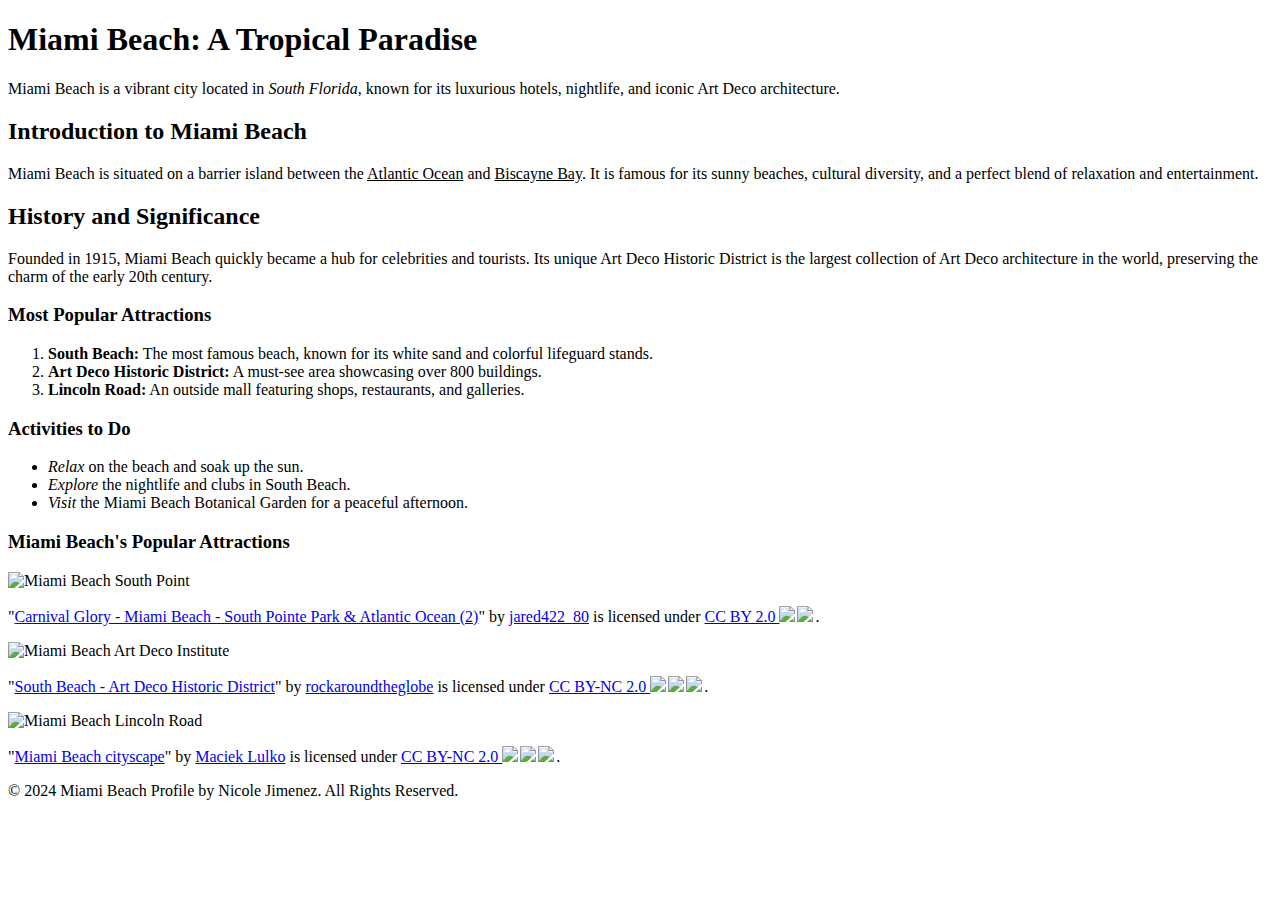
==== MiamiBeachProfile.html @ 966f8d70 "Add files via upload" ====
<!DOCTYPE html>
<html>
    <head>
        <title>Miami Beach</title>
        <meta name="author" content="Nicole Jimenez">
        <meta name="description" content="A detailed profile of Miami Beach, highlighting its history, attractions, and cultural significance.">
        <meta name="keywords" content="Miami Beach, Florida, tourism, culture, attractions, travel, beaches">
    </head>
    <body>
    <!--Header Section-->
        <header>
            <h1>Miami Beach: A Tropical Paradise</h1>
            <p>Miami Beach is a vibrant city located in <cite>South Florida</cite>, known for its luxurious hotels, nightlife, and iconic Art Deco architecture.</p>
        </header>

    <!-- Main Section -->
        <main>
            <h2>Introduction to Miami Beach</h2>
            <p>Miami Beach is situated on a barrier island between the <u>Atlantic Ocean</u> and <u>Biscayne Bay</u>. It is famous for its sunny beaches, cultural diversity, and a perfect blend of relaxation and entertainment.</p>

            <h2>History and Significance</h2>
            <p>Founded in 1915, Miami Beach quickly became a hub for celebrities and tourists. Its unique Art Deco Historic District is the largest collection of Art Deco architecture in the world, preserving the charm of the early 20th century.</p>
            
            <h3>Most Popular Attractions</h3>
            <ol>
                <li> <strong>South Beach:</strong> The most famous beach, known for its white sand and colorful lifeguard stands.</li>
                <li> <strong>Art Deco Historic District:</strong> A must-see area showcasing over 800 buildings.</li>
                <li> <strong>Lincoln Road:</strong> An outside mall featuring shops, restaurants, and galleries.</li>
            </ol>

            <h3>Activities to Do</h3>
            <ul>
                <li> <em>Relax</em> on the beach and soak up the sun.</li>
                <li> <em>Explore</em> the nightlife and clubs in South Beach.</li>
                <li> <em>Visit</em> the Miami Beach Botanical Garden for a peaceful afternoon.</li>
            </ul>

    <!-- Image Section -->
        <h3>Miami Beach's Popular Attractions</h3>
        <img src="https://live.staticflickr.com/3851/14768786162_12f0b7c907_b.jpg" alt="Miami Beach South Point" width="600" height="400">
        <p class="attribution">"<a rel="noopener noreferrer" href="https://www.flickr.com/photos/93283041@N00/14768786162">Carnival Glory - Miami Beach - South Pointe Park &amp; Atlantic Ocean (2)</a>" by <a rel="noopener noreferrer" href="https://www.flickr.com/photos/93283041@N00">jared422_80</a> is licensed under <a rel="noopener noreferrer" href="https://creativecommons.org/licenses/by/2.0/?ref=openverse">CC BY 2.0 <img src="https://mirrors.creativecommons.org/presskit/icons/cc.svg" style="height: 1em; margin-right: 0.125em; display: inline;" /><img src="https://mirrors.creativecommons.org/presskit/icons/by.svg" style="height: 1em; margin-right: 0.125em; display: inline;" /></a>.</p>

        <img src="https://live.staticflickr.com/6032/6286152099_0f14cc32b0_b.jpg" alt="Miami Beach Art Deco Institute" width="600" height="400">
        <p class="attribution">"<a rel="noopener noreferrer" href="https://www.flickr.com/photos/58791115@N05/6286152099">South Beach - Art Deco Historic District</a>" by <a rel="noopener noreferrer" href="https://www.flickr.com/photos/58791115@N05">rockaroundtheglobe</a> is licensed under <a rel="noopener noreferrer" href="https://creativecommons.org/licenses/by-nc/2.0/?ref=openverse">CC BY-NC 2.0 <img src="https://mirrors.creativecommons.org/presskit/icons/cc.svg" style="height: 1em; margin-right: 0.125em; display: inline;" /><img src="https://mirrors.creativecommons.org/presskit/icons/by.svg" style="height: 1em; margin-right: 0.125em; display: inline;" /><img src="https://mirrors.creativecommons.org/presskit/icons/nc.svg" style="height: 1em; margin-right: 0.125em; display: inline;" /></a>.</p>

        <img src="https://live.staticflickr.com/4744/39127254155_b9c5bc2b41_b.jpg" alt="Miami Beach Lincoln Road" width="600" height="400">
        <p class="attribution">"<a rel="noopener noreferrer" href="https://www.flickr.com/photos/62401943@N06/39127254155">Miami Beach cityscape</a>" by <a rel="noopener noreferrer" href="https://www.flickr.com/photos/62401943@N06">Maciek Lulko</a> is licensed under <a rel="noopener noreferrer" href="https://creativecommons.org/licenses/by-nc/2.0/?ref=openverse">CC BY-NC 2.0 <img src="https://mirrors.creativecommons.org/presskit/icons/cc.svg" style="height: 1em; margin-right: 0.125em; display: inline;" /><img src="https://mirrors.creativecommons.org/presskit/icons/by.svg" style="height: 1em; margin-right: 0.125em; display: inline;" /><img src="https://mirrors.creativecommons.org/presskit/icons/nc.svg" style="height: 1em; margin-right: 0.125em; display: inline;" /></a>.</p>
        
        </main>

    <!-- Footer Section -->
    <footer>
        <p>&copy; 2024 Miami Beach Profile by Nicole Jimenez. All Rights Reserved.</p>
        </footer>
    </body>
</html>
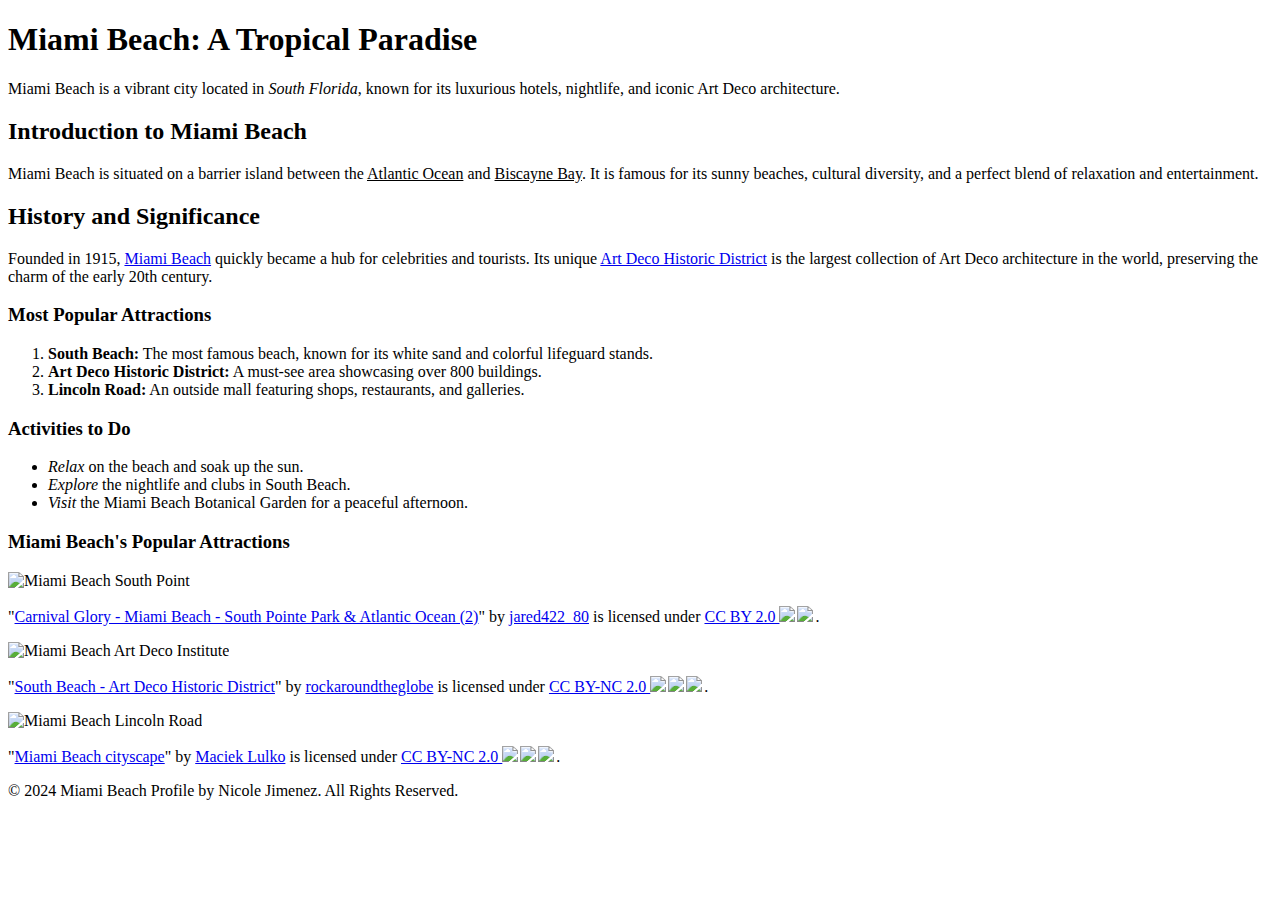
==== commit 33efebdd: "Add files via upload" ====
--- a/MiamiBeachProfile.html
+++ b/MiamiBeachProfile.html
@@ -19,7 +19,7 @@
             <p>Miami Beach is situated on a barrier island between the <u>Atlantic Ocean</u> and <u>Biscayne Bay</u>. It is famous for its sunny beaches, cultural diversity, and a perfect blend of relaxation and entertainment.</p>
 
             <h2>History and Significance</h2>
-            <p>Founded in 1915, Miami Beach quickly became a hub for celebrities and tourists. Its unique Art Deco Historic District is the largest collection of Art Deco architecture in the world, preserving the charm of the early 20th century.</p>
+            <p>Founded in 1915, <a href=https://www.miamibeachfl.gov/ target="_blank">Miami Beach</a> quickly became a hub for celebrities and tourists. Its unique <a href="https://www.miamiandbeaches.com/l/attractions/art-deco-historic-district/2116" target="_blank">Art Deco Historic District</a> is the largest collection of Art Deco architecture in the world, preserving the charm of the early 20th century.</p>
             
             <h3>Most Popular Attractions</h3>
             <ol>
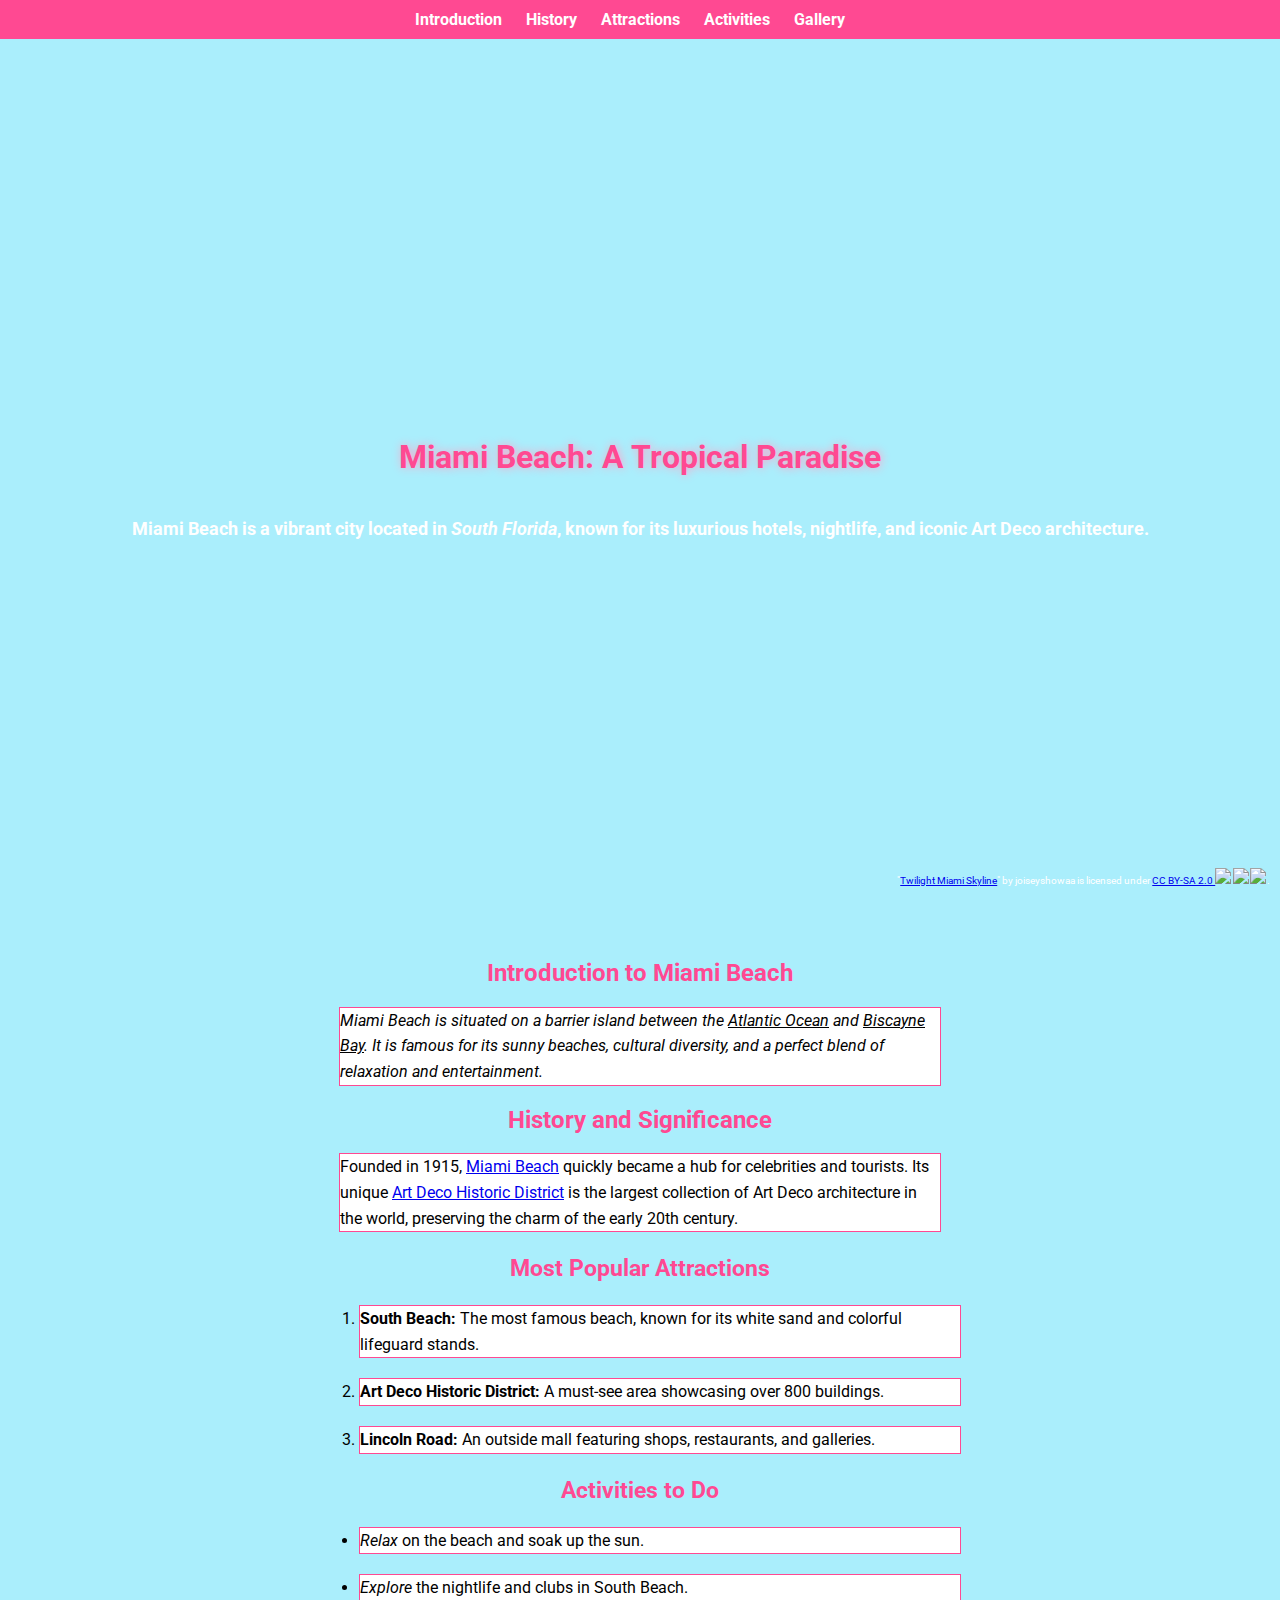
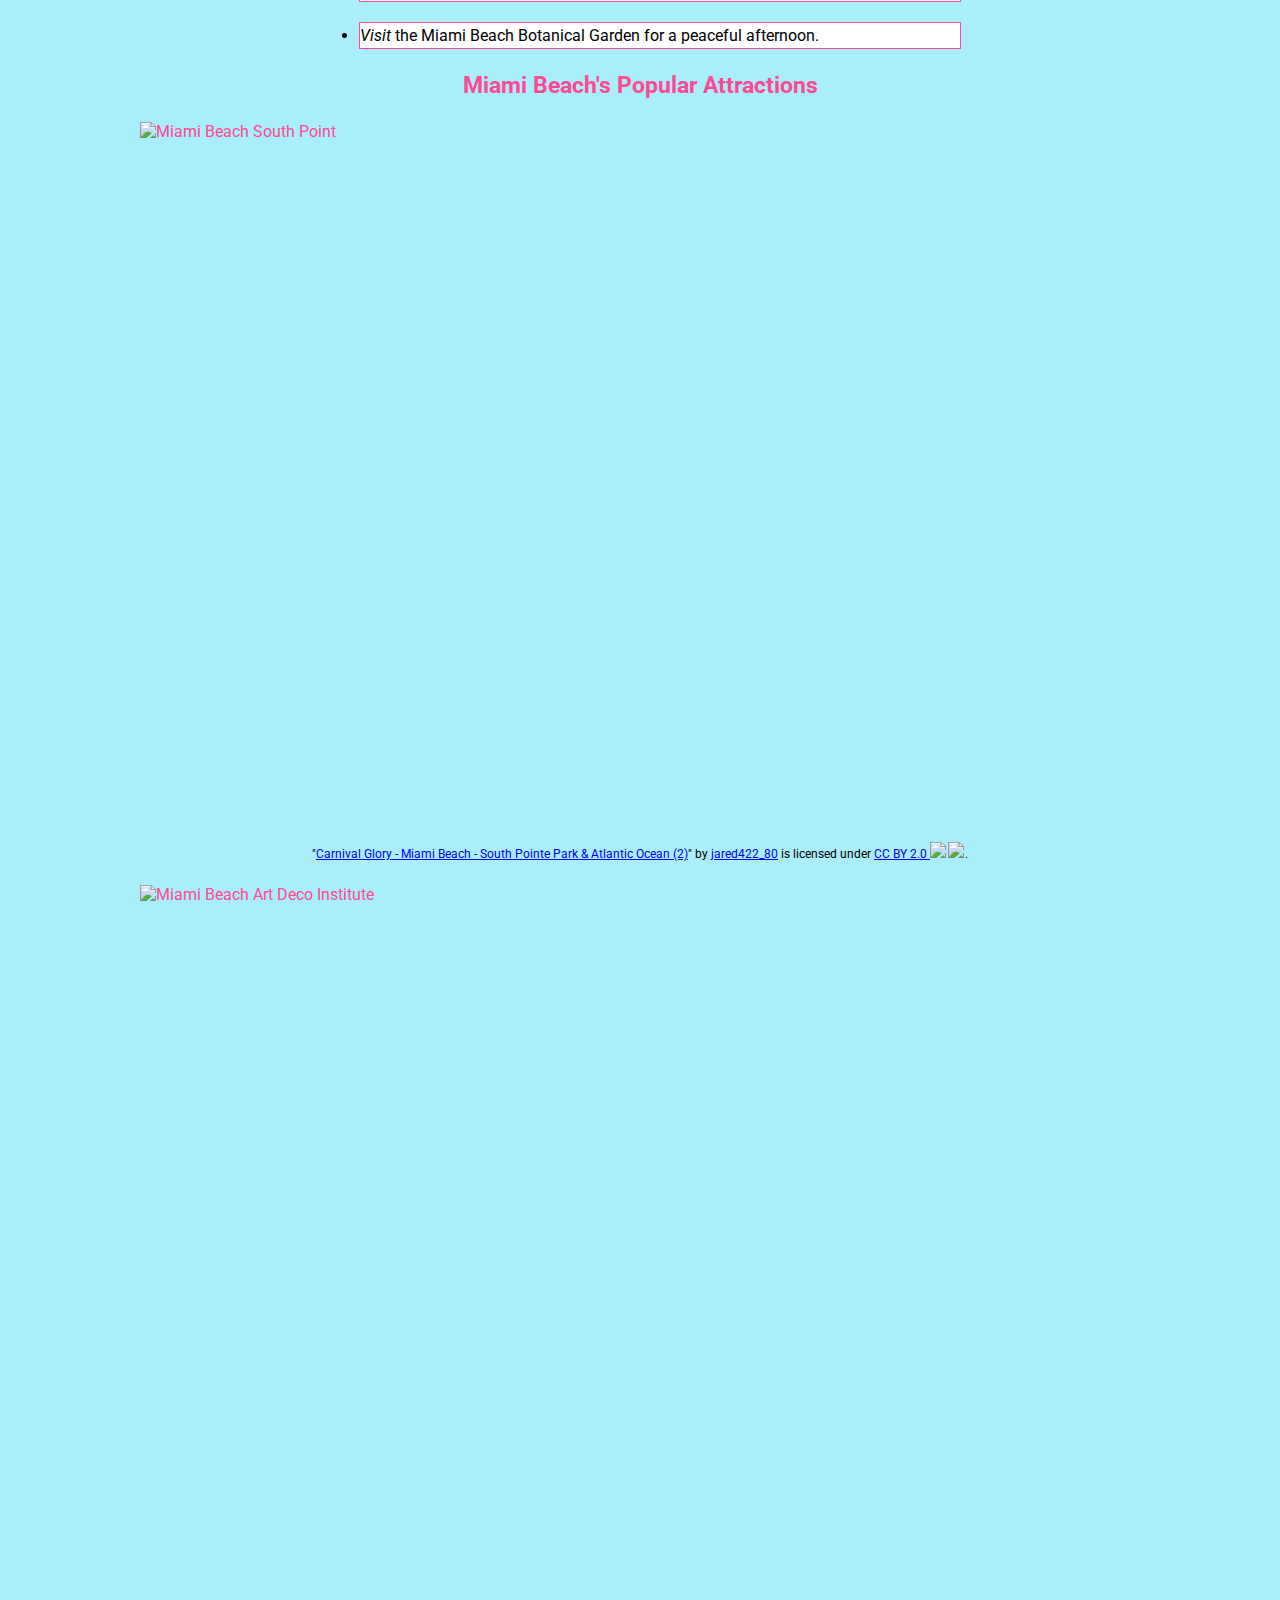
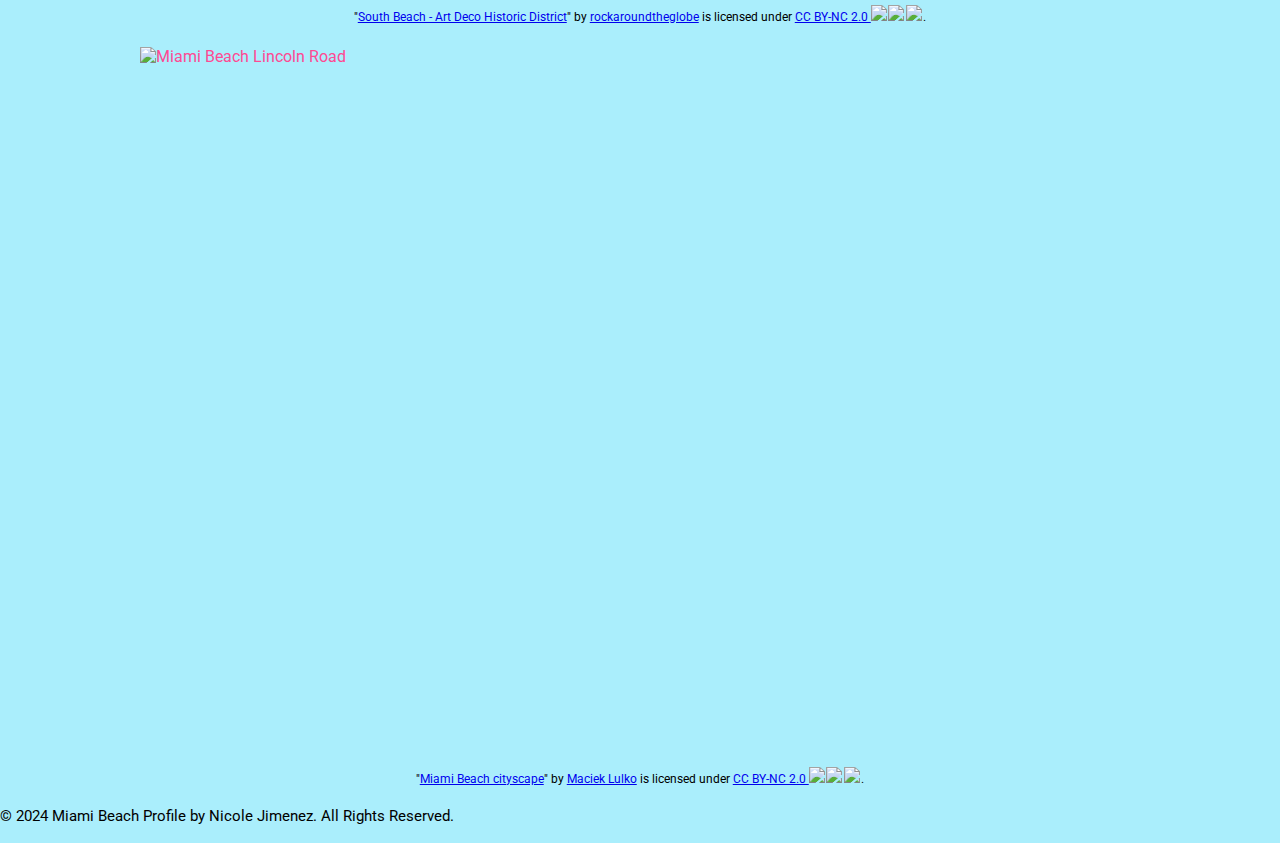
==== commit 23e54946: "Add files via upload" ====
--- a/MiamiBeachProfile.html
+++ b/MiamiBeachProfile.html
@@ -1,56 +1,81 @@
 <!DOCTYPE html>
-<html>
+<html lang="en">
     <head>
+        <meta charset="UTF-8">
+        <meta name="viewport" content="width=device-width, initial-scale=1.0">
         <title>Miami Beach</title>
         <meta name="author" content="Nicole Jimenez">
         <meta name="description" content="A detailed profile of Miami Beach, highlighting its history, attractions, and cultural significance.">
         <meta name="keywords" content="Miami Beach, Florida, tourism, culture, attractions, travel, beaches">
+        <link rel="stylesheet" href="style.css">
     </head>
     <body>
+
+    <!-- Navigation Section -->
+    <nav>
+        <ul>
+            <li><a href="#Introduction">Introduction</a></li>
+            <li><a href="#History">History</a></li>
+            <li><a href="#Attractions">Attractions</a></li>
+            <li><a href="#Activities">Activities</a></li>
+            <li><a href="#Gallery">Gallery</a></li>
+        </ul>
+    </nav>
+
     <!--Header Section-->
         <header>
             <h1>Miami Beach: A Tropical Paradise</h1>
-            <p>Miami Beach is a vibrant city located in <cite>South Florida</cite>, known for its luxurious hotels, nightlife, and iconic Art Deco architecture.</p>
+            <p class="bold"> Miami Beach is a vibrant city located in <cite>South Florida</cite>, known for its luxurious hotels, nightlife, and iconic Art Deco architecture.</p>
+            <p class=" bottom-right attribution">"<a rel="noopener noreferrer" href="https://commons.wikimedia.org/w/index.php?curid=118822274">Twilight Miami Skyline</a>" by joiseyshowaa is licensed under <a rel="noopener noreferrer" href="https://creativecommons.org/licenses/by-sa/2.0/?ref=openverse">CC BY-SA 2.0 <img src="https://mirrors.creativecommons.org/presskit/icons/cc.svg" style="height: 1em; margin-right: 0.125em; display: inline;" /><img src="https://mirrors.creativecommons.org/presskit/icons/by.svg" style="height: 1em; margin-right: 0.125em; display: inline;" /><img src="https://mirrors.creativecommons.org/presskit/icons/sa.svg" style="height: 1em; margin-right: 0.125em; display: inline;" /></a>.</p>
         </header>
 
     <!-- Main Section -->
         <main>
+            <section id="Introduction">
             <h2>Introduction to Miami Beach</h2>
-            <p>Miami Beach is situated on a barrier island between the <u>Atlantic Ocean</u> and <u>Biscayne Bay</u>. It is famous for its sunny beaches, cultural diversity, and a perfect blend of relaxation and entertainment.</p>
+            <p class=" h2-center italic">Miami Beach is situated on a barrier island between the <u>Atlantic Ocean</u> and <u>Biscayne Bay</u>. It is famous for its sunny beaches, cultural diversity, and a perfect blend of relaxation and entertainment.</p>
+            </section>
 
+            <section id="History">
             <h2>History and Significance</h2>
-            <p>Founded in 1915, <a href=https://www.miamibeachfl.gov/ target="_blank">Miami Beach</a> quickly became a hub for celebrities and tourists. Its unique <a href="https://www.miamiandbeaches.com/l/attractions/art-deco-historic-district/2116" target="_blank">Art Deco Historic District</a> is the largest collection of Art Deco architecture in the world, preserving the charm of the early 20th century.</p>
-            
+            <p class="h2-center">Founded in 1915, <a href=https://www.miamibeachfl.gov/ target="_blank">Miami Beach</a> quickly became a hub for celebrities and tourists. Its unique <a href="https://www.miamiandbeaches.com/l/attractions/art-deco-historic-district/2116" target="_blank">Art Deco Historic District</a> is the largest collection of Art Deco architecture in the world, preserving the charm of the early 20th century.</p>
+            </section>
+
+            <section id="Attractions">
             <h3>Most Popular Attractions</h3>
             <ol>
                 <li> <strong>South Beach:</strong> The most famous beach, known for its white sand and colorful lifeguard stands.</li>
-                <li> <strong>Art Deco Historic District:</strong> A must-see area showcasing over 800 buildings.</li>
+                <li class="spacing"> <strong>Art Deco Historic District:</strong> A must-see area showcasing over 800 buildings.</li>
                 <li> <strong>Lincoln Road:</strong> An outside mall featuring shops, restaurants, and galleries.</li>
             </ol>
+            </section>
 
+            <section id="Activities">
             <h3>Activities to Do</h3>
             <ul>
                 <li> <em>Relax</em> on the beach and soak up the sun.</li>
-                <li> <em>Explore</em> the nightlife and clubs in South Beach.</li>
+                <li class="spacing"> <em>Explore</em> the nightlife and clubs in South Beach.</li>
                 <li> <em>Visit</em> the Miami Beach Botanical Garden for a peaceful afternoon.</li>
             </ul>
+            </section>
 
     <!-- Image Section -->
+        <section id="Gallery">
         <h3>Miami Beach's Popular Attractions</h3>
-        <img src="https://live.staticflickr.com/3851/14768786162_12f0b7c907_b.jpg" alt="Miami Beach South Point" width="600" height="400">
-        <p class="attribution">"<a rel="noopener noreferrer" href="https://www.flickr.com/photos/93283041@N00/14768786162">Carnival Glory - Miami Beach - South Pointe Park &amp; Atlantic Ocean (2)</a>" by <a rel="noopener noreferrer" href="https://www.flickr.com/photos/93283041@N00">jared422_80</a> is licensed under <a rel="noopener noreferrer" href="https://creativecommons.org/licenses/by/2.0/?ref=openverse">CC BY 2.0 <img src="https://mirrors.creativecommons.org/presskit/icons/cc.svg" style="height: 1em; margin-right: 0.125em; display: inline;" /><img src="https://mirrors.creativecommons.org/presskit/icons/by.svg" style="height: 1em; margin-right: 0.125em; display: inline;" /></a>.</p>
+        <img class="gallery-image" src="https://live.staticflickr.com/3851/14768786162_12f0b7c907_b.jpg" alt="Miami Beach South Point">
+        <p class="gallery-p">"<a rel="noopener noreferrer" href="https://www.flickr.com/photos/93283041@N00/14768786162">Carnival Glory - Miami Beach - South Pointe Park &amp; Atlantic Ocean (2)</a>" by <a rel="noopener noreferrer" href="https://www.flickr.com/photos/93283041@N00">jared422_80</a> is licensed under <a rel="noopener noreferrer" href="https://creativecommons.org/licenses/by/2.0/?ref=openverse">CC BY 2.0 <img src="https://mirrors.creativecommons.org/presskit/icons/cc.svg" style="height: 1em; margin-right: 0.125em; display: inline;" /><img src="https://mirrors.creativecommons.org/presskit/icons/by.svg" style="height: 1em; margin-right: 0.125em; display: inline;" /></a>.</p>
 
-        <img src="https://live.staticflickr.com/6032/6286152099_0f14cc32b0_b.jpg" alt="Miami Beach Art Deco Institute" width="600" height="400">
-        <p class="attribution">"<a rel="noopener noreferrer" href="https://www.flickr.com/photos/58791115@N05/6286152099">South Beach - Art Deco Historic District</a>" by <a rel="noopener noreferrer" href="https://www.flickr.com/photos/58791115@N05">rockaroundtheglobe</a> is licensed under <a rel="noopener noreferrer" href="https://creativecommons.org/licenses/by-nc/2.0/?ref=openverse">CC BY-NC 2.0 <img src="https://mirrors.creativecommons.org/presskit/icons/cc.svg" style="height: 1em; margin-right: 0.125em; display: inline;" /><img src="https://mirrors.creativecommons.org/presskit/icons/by.svg" style="height: 1em; margin-right: 0.125em; display: inline;" /><img src="https://mirrors.creativecommons.org/presskit/icons/nc.svg" style="height: 1em; margin-right: 0.125em; display: inline;" /></a>.</p>
+        <img class="gallery-image" src="https://live.staticflickr.com/6032/6286152099_0f14cc32b0_b.jpg" alt="Miami Beach Art Deco Institute">
+        <p class="gallery-p">"<a rel="noopener noreferrer" href="https://www.flickr.com/photos/58791115@N05/6286152099">South Beach - Art Deco Historic District</a>" by <a rel="noopener noreferrer" href="https://www.flickr.com/photos/58791115@N05">rockaroundtheglobe</a> is licensed under <a rel="noopener noreferrer" href="https://creativecommons.org/licenses/by-nc/2.0/?ref=openverse">CC BY-NC 2.0 <img src="https://mirrors.creativecommons.org/presskit/icons/cc.svg" style="height: 1em; margin-right: 0.125em; display: inline;" /><img src="https://mirrors.creativecommons.org/presskit/icons/by.svg" style="height: 1em; margin-right: 0.125em; display: inline;" /><img src="https://mirrors.creativecommons.org/presskit/icons/nc.svg" style="height: 1em; margin-right: 0.125em; display: inline;" /></a>.</p>
 
-        <img src="https://live.staticflickr.com/4744/39127254155_b9c5bc2b41_b.jpg" alt="Miami Beach Lincoln Road" width="600" height="400">
-        <p class="attribution">"<a rel="noopener noreferrer" href="https://www.flickr.com/photos/62401943@N06/39127254155">Miami Beach cityscape</a>" by <a rel="noopener noreferrer" href="https://www.flickr.com/photos/62401943@N06">Maciek Lulko</a> is licensed under <a rel="noopener noreferrer" href="https://creativecommons.org/licenses/by-nc/2.0/?ref=openverse">CC BY-NC 2.0 <img src="https://mirrors.creativecommons.org/presskit/icons/cc.svg" style="height: 1em; margin-right: 0.125em; display: inline;" /><img src="https://mirrors.creativecommons.org/presskit/icons/by.svg" style="height: 1em; margin-right: 0.125em; display: inline;" /><img src="https://mirrors.creativecommons.org/presskit/icons/nc.svg" style="height: 1em; margin-right: 0.125em; display: inline;" /></a>.</p>
-        
+        <img class="gallery-image" src="https://live.staticflickr.com/4744/39127254155_b9c5bc2b41_b.jpg" alt="Miami Beach Lincoln Road">
+        <p class="gallery-p">"<a rel="noopener noreferrer" href="https://www.flickr.com/photos/62401943@N06/39127254155">Miami Beach cityscape</a>" by <a rel="noopener noreferrer" href="https://www.flickr.com/photos/62401943@N06">Maciek Lulko</a> is licensed under <a rel="noopener noreferrer" href="https://creativecommons.org/licenses/by-nc/2.0/?ref=openverse">CC BY-NC 2.0 <img src="https://mirrors.creativecommons.org/presskit/icons/cc.svg" style="height: 1em; margin-right: 0.125em; display: inline;" /><img src="https://mirrors.creativecommons.org/presskit/icons/by.svg" style="height: 1em; margin-right: 0.125em; display: inline;" /><img src="https://mirrors.creativecommons.org/presskit/icons/nc.svg" style="height: 1em; margin-right: 0.125em; display: inline;" /></a>.</p>
+        </section>
         </main>
 
     <!-- Footer Section -->
     <footer>
-        <p>&copy; 2024 Miami Beach Profile by Nicole Jimenez. All Rights Reserved.</p>
+        <p> &copy; 2024 Miami Beach Profile by Nicole Jimenez. All Rights Reserved.</p>
         </footer>
     </body>
 </html>--- a/style.css
+++ b/style.css
@@ -0,0 +1,152 @@
+/* Custom font */
+@import url('https://fonts.googleapis.com/css2?family=Roboto:wght@400;700&display=swap');
+
+body {
+    font-family: 'Roboto', sans-serif;
+    margin: 0;
+    padding: 0;
+    background-color: #aaeefc;
+    color: 	#ff4992;
+}
+
+/* Navigation links to areas of website */
+nav ul {
+    list-style-type: none;
+    background-color: #ff4992;
+    padding: 10px;
+    text-align: center;
+    margin: 0;
+}
+
+nav ul li {
+    display: inline;
+    margin-right: 20px;
+}
+
+nav ul li a {
+    color: white; 
+    text-decoration: none; 
+    font-weight: bold;
+}
+
+nav ul li a:hover {
+    color: #333;
+}
+
+/* Main Page */
+header {
+    background-image: url('https://upload.wikimedia.org/wikipedia/commons/e/ec/Twilight_Miami_Skyline.jpg'); 
+    background-size: cover; 
+    background-position: center; 
+    background-repeat: no-repeat; 
+    height: 100vh;
+    color: white; 
+    text-align: center; 
+    display: flex;
+    flex-direction: column;
+    justify-content: center;
+    align-items: center;
+}
+
+header p {
+    color: white; 
+    font-size: 18px;
+    background-color: transparent;
+    max-width: 10000px; 
+    border: none
+}
+
+.bottom-right {
+    position: absolute; 
+    bottom: 1px; 
+    right: 10px; 
+    color: white; 
+    font-size: 10px;
+}
+
+/* Style (3 HTML tag selectors) and explore new CSS Property*/
+h1 {
+    color: 	#ff4992;
+    text-shadow: #fda4c7 1px 0 10px; /* Adds shadow to the header text */
+}
+
+h2 {
+    text-align: center; 
+    display: flex;
+    flex-direction: column;
+    justify-content: center;
+    align-items: center;
+}
+
+p {
+    line-height: 1.6;
+    color: black;
+    background-color: white;
+    max-width: 600px;
+    border: 1px solid #ff4992; 
+}
+
+.h2-center {
+  margin: auto;
+} 
+
+h3 {
+    font-size: 23px;
+    text-align: center; 
+    display: flex;
+    flex-direction: column;
+    justify-content: center;
+    align-items: center;
+}
+
+main li {
+    line-height: 1.6;
+    color: black;
+    background-color: white;
+    max-width: 600px;
+    border: 1px solid #ff4992;
+    margin: auto;
+}
+
+/* Style Image Gallery */
+.gallery-image {
+    width: 1000px;
+    height: 700px;
+    display: block;
+    margin: 20px auto;
+}
+
+.gallery-p {
+    line-height: 1.6;
+    color: black;
+    background-color: transparent;
+    max-width: 1000px;
+    border: transparent;
+    margin: auto;
+    font-size: 12px;
+    text-align: center; 
+}
+
+/* Footer */
+footer p {
+    line-height: 1.6;
+    color: black;
+    background-color: transparent;
+    max-width: 600px;
+    border: transparent;
+    font-size: 15px;
+}
+
+/* Create and use 3 classes */
+.bold {
+    font-weight: bold;
+}
+
+.italic {
+    font-style: italic;
+}
+
+.spacing {
+    margin-top: 20px;
+    margin-bottom: 20px;
+}